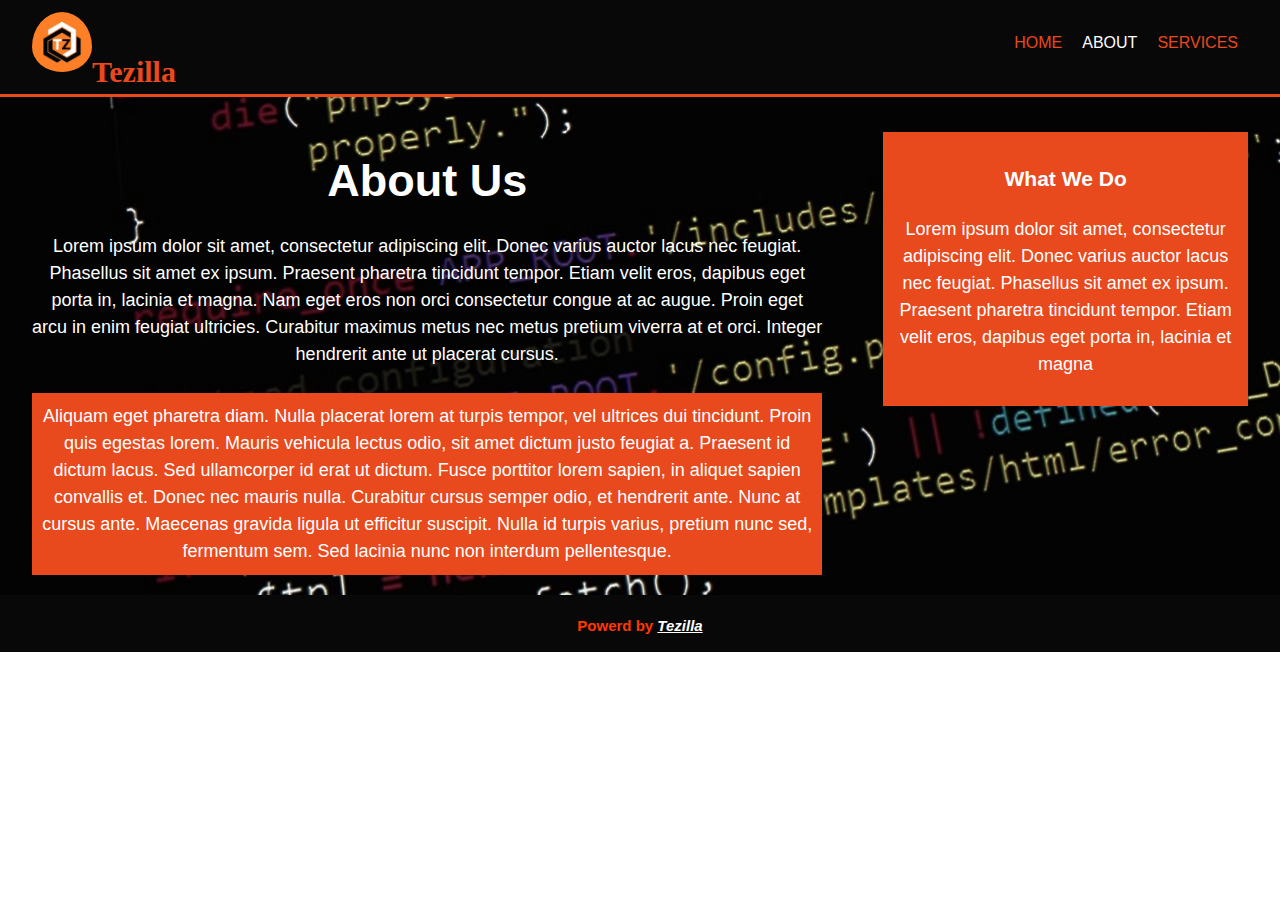
==== about.html @ ff5838bd "First Commit" ====
<!DOCTYPE html>
<html>
  <head>
    <meta charset="utf-8">
    <meta name="viewport" content="width=device-width">
    <meta name="description" content=" professional web design">
	  <meta name="keywords" content="web design, affordable web design, professional web design">
  	<meta name="author" content="Tezilla">
    <title>Tezilla | About</title>
    <link rel="stylesheet" href="./css/style.css">
  </head>
  <body>
 <!--    <header>
      <div class="container">
        <div id="branding">
          <img src="image/logo.jpg" width="100px" style="padding-right: margin-right: 20px;">
          <h1><span class="highlight">Tezilla</h1>
        </div>
        <nav>
          <ul>
            <li><a href="index.html">Home</a></li>
            <li class="current"><a href="about.html">About</a></li>
            <li><a href="services.html">Services</a></li>
          </ul>
        </nav>
      </div>
    </header> -->
    <header>
      <div class="container">
        <div id="branding">
          <h1><span class="highlight"><img src="img/logo.jpg">Tezilla</h1>
        </div>
        <nav>
          <ul>
            <li><a href="index.html">Home</a></li>
            <li  class="current"><a href="about.html">About</a></li>
            <li><a href="services.html">Services</a></li>
          </ul>
        </nav>
      </div>
    </header>

        <section id="showcase_about">
      <div class="container_about">
        <article id="main-col">
          <h1 class="page-title">About Us</h1>
          <p class="about_content">
            Lorem ipsum dolor sit amet, consectetur adipiscing elit. Donec varius auctor lacus nec feugiat. Phasellus sit amet ex ipsum. Praesent pharetra tincidunt tempor. Etiam velit eros, dapibus eget porta in, lacinia et magna. Nam eget eros non orci consectetur congue at ac augue. Proin eget arcu in enim feugiat ultricies. Curabitur maximus metus nec metus pretium viverra at et orci. Integer hendrerit ante ut placerat cursus.
          </p>
          <p class="dark">
Aliquam eget pharetra diam. Nulla placerat lorem at turpis tempor, vel ultrices dui tincidunt. Proin quis egestas lorem. Mauris vehicula lectus odio, sit amet dictum justo feugiat a. Praesent id dictum lacus. Sed ullamcorper id erat ut dictum. Fusce porttitor lorem sapien, in aliquet sapien convallis et. Donec nec mauris nulla. Curabitur cursus semper odio, et hendrerit ante. Nunc at cursus ante. Maecenas gravida ligula ut efficitur suscipit. Nulla id turpis varius, pretium nunc sed, fermentum sem. Sed lacinia nunc non interdum pellentesque.
          </p>
        </article>

        <aside id="sidebar">
          <div class="dark">
            <h3>What We Do</h3>
            <p>Lorem ipsum dolor sit amet, consectetur adipiscing elit. Donec varius auctor lacus nec feugiat. Phasellus sit amet ex ipsum. Praesent pharetra tincidunt tempor. Etiam velit eros, dapibus eget porta in, lacinia et magna</p>
          </div>
        </aside>
      </div>
    </section>

    <footer>
      <p>Powerd by <i><a href="index.html" class="foot">Tezilla</a></i></p>
    </footer>
  </body>
</html>
---- css/style.css ----
body{
  font: 15px/1.5 Arial, Helvetica,sans-serif;
  padding:0;
  margin:0;
  background-color:#ffffff;
}

/* Global */
.container{
  width:95%;
  margin:auto;
  overflow:hidden;
}

ul{
  margin:0;
  padding:0;
  overflow: hidden;
  background-color: #080808;
  list-style-type: none;
}

.button_1{
  height:38px;
  background:#e8491d;
  border:0;
  padding-left: 20px;
  padding-right:20px;
  color:#ffffff;
}

.dark{
  padding:10px;
  background:#e8491d;
  color:#ffffff;
  margin-top:25px;
  margin-bottom:20px;
  font-size: 18px;
}

/* Header **/
header{
background:#080808;
color:#ffffff;
padding-top:10px;
min-height:70px;
border-bottom:#e8491d 3px solid;
list-style-type: none;
overflow: hidden;
}

header a{
  display: block;
  color:#e8491d;
  padding: 10px 10px;
  text-decoration:none;
  text-transform: uppercase;
  font-size:16px;
}

header li{
  float:left;
  display:inline;
  padding-top: 1px;
  padding-bottom: 5px;
}


header #branding{
  float:left;
  padding-top: 2px;
}

header #branding h1{
  margin:0;
  font-family: 'Boogalo', cursive;
}

header nav{
  float:right;
  margin-top:10px;
}

header .highlight{
  color:#e8491d;
  font-size: 30px;
}
.current a
{
  color: white;
}
.highlight img
{
  width: 60px;
  padding-bottom: 10px;
  border-radius: 70%;
}
header a:hover{
background-color: #e8491d;
color: #ffffff;
}


/* Showcase */
#showcase{
  min-height:400px;
  background:url('../img/bg4.jpg') no-repeat 0 -400px;
  text-align:center;
  color:#ffffff;
}

#showcase h1{
  margin-top:100px;
  font-size:55px;
  margin-bottom:10px;
  font-weight: bolder;
}

#showcase p{
  font-size:20px;
}

/* Newsletter */
#our_team{
  padding:50px;
  color:#000000;
  background:#ff6f1c;
  font-size: 20px;
  text-align: center;
  text-transform: capitalize;

}


#newsletter h1{
  float:left;
}


/* Boxes */
#boxes{
  margin-top:30px;
}

#boxes .box{
  float:left;
  text-align: center;
  width:33%;
  padding:20px;
}

#boxes .box img{
  width:90px;
}

/* Sidebar */
aside#sidebar{
  float:right;
  width:30%;
  margin-top:10px;
}


/* Main-col */
article#main-col{
  float:left;
  width:65%;
}

/* Services */
ul#services li{
  list-style: none;
  padding:20px;
  border: #cccccc solid 1px;
  margin-bottom:5px;
  background:#e6e6e6;
}

footer{
  padding-top: 5px;
  padding-bottom: 0.1px;
  color:#ff3700;
  background-color:#080808;
  text-align: center;
  font-weight: bolder;
  font-size: 15px;
}
.foot
{
  color: white;
}

/* Media Queries */
@media(max-width: 768px){
  header #branding,
  header nav,
  header nav li,
  #newsletter h1,
  #newsletter form,
  #boxes .box,
  article#main-col,
  aside#sidebar,{
    float:none;
    text-align:center;
    width:100%;
  }

}
/*about us*/
#showcase_about{
  min-height:400px;
  background:url('../img/1.jpg') no-repeat 0 -400px;
  text-align:center;
  color:#ffffff;
}

#showcase_about h1{
  margin-top:50px;
  font-size:45px;
  margin-bottom:10px;
  font-weight: bolder;
}

#showcase_about p{
  font-size:18px;
}
.container_about{
  width:95%;
  margin:auto;
  overflow:hidden;
}
.about_content
{
  font-size: 18px;
}
.dark h3
{
  font-weight: bolder;
}
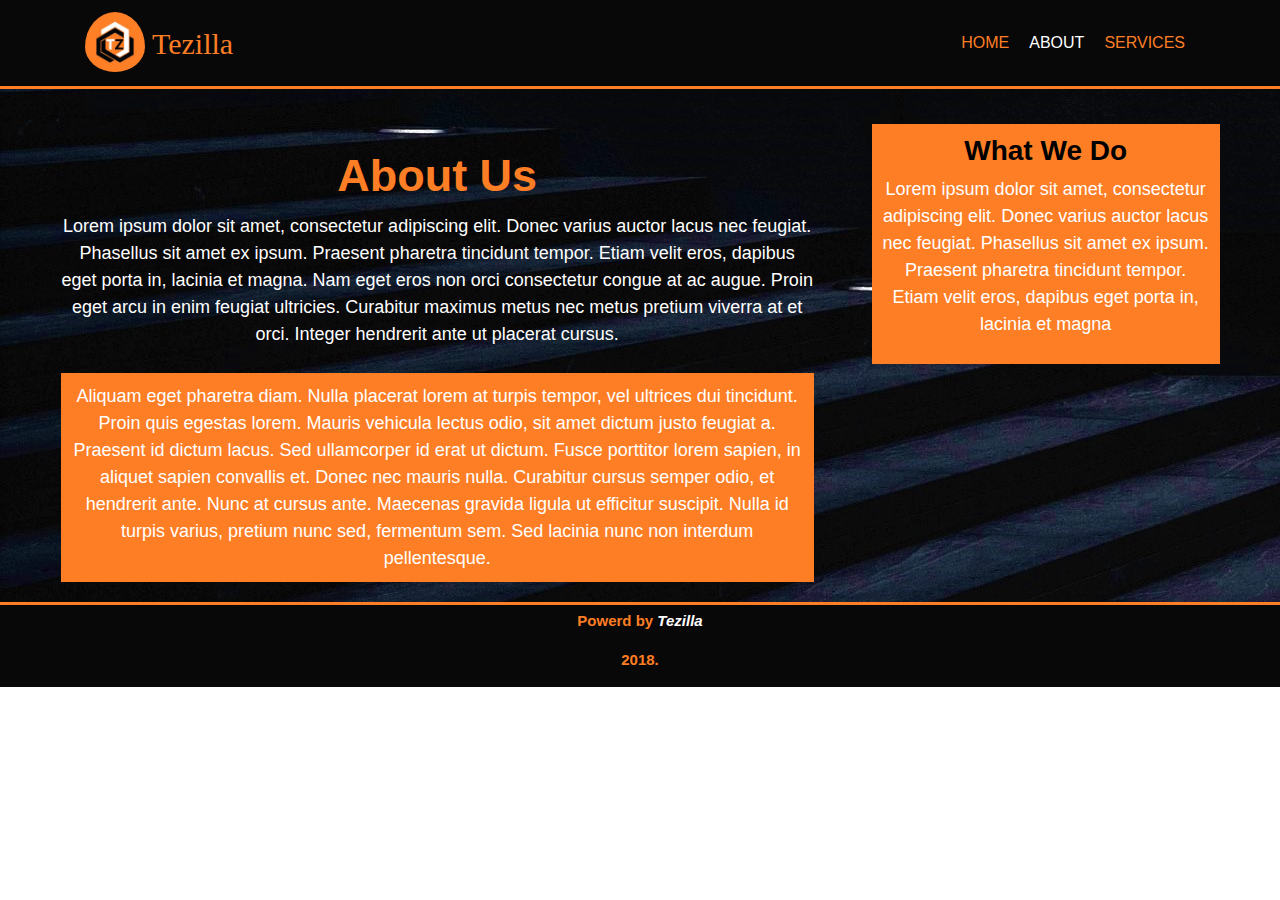
==== commit 2db2d7d7: "Second commit" ====
--- a/about.html
+++ b/about.html
@@ -8,27 +8,13 @@
   	<meta name="author" content="Tezilla">
     <title>Tezilla | About</title>
     <link rel="stylesheet" href="./css/style.css">
+    <link rel="stylesheet" type="text/css" href="css/bootstrap.css">
   </head>
   <body>
- <!--    <header>
-      <div class="container">
-        <div id="branding">
-          <img src="image/logo.jpg" width="100px" style="padding-right: margin-right: 20px;">
-          <h1><span class="highlight">Tezilla</h1>
-        </div>
-        <nav>
-          <ul>
-            <li><a href="index.html">Home</a></li>
-            <li class="current"><a href="about.html">About</a></li>
-            <li><a href="services.html">Services</a></li>
-          </ul>
-        </nav>
-      </div>
-    </header> -->
     <header>
       <div class="container">
         <div id="branding">
-          <h1><span class="highlight"><img src="img/logo.jpg">Tezilla</h1>
+          <h1><span class="highlight"><img src="img/logo.jpg"> Tezilla</h1></span>
         </div>
         <nav>
           <ul>
@@ -60,9 +46,8 @@
         </aside>
       </div>
     </section>
-
     <footer>
       <p>Powerd by <i><a href="index.html" class="foot">Tezilla</a></i></p>
+      <p>2018.</p>
     </footer>
-  </body>
 </html>
--- a/css/style.css
+++ b/css/style.css
@@ -16,13 +16,13 @@
   margin:0;
   padding:0;
   overflow: hidden;
-  background-color: #080808;
+  background-color: none;
   list-style-type: none;
 }
 
 .button_1{
   height:38px;
-  background:#e8491d;
+  background:#fe7e25;
   border:0;
   padding-left: 20px;
   padding-right:20px;
@@ -31,7 +31,7 @@
 
 .dark{
   padding:10px;
-  background:#e8491d;
+  background:#fe7e25;
   color:#ffffff;
   margin-top:25px;
   margin-bottom:20px;
@@ -44,14 +44,14 @@
 color:#ffffff;
 padding-top:10px;
 min-height:70px;
-border-bottom:#e8491d 3px solid;
+border-bottom:#fe7e25 3px solid;
 list-style-type: none;
 overflow: hidden;
 }
 
 header a{
   display: block;
-  color:#e8491d;
+  color:#fe7e25;
   padding: 10px 10px;
   text-decoration:none;
   text-transform: uppercase;
@@ -82,7 +82,7 @@
 }
 
 header .highlight{
-  color:#e8491d;
+  color:#fe7e25;
   font-size: 30px;
 }
 .current a
@@ -96,7 +96,7 @@
   border-radius: 70%;
 }
 header a:hover{
-background-color: #e8491d;
+background-color: #fe7e25;
 color: #ffffff;
 }
 
@@ -104,17 +104,17 @@
 /* Showcase */
 #showcase{
   min-height:400px;
-  background:url('../img/bg4.jpg') no-repeat 0 -400px;
+  background:url('../img/4.jpeg') no-repeat -400px;
+  opacity: 0.6px;
   text-align:center;
   color:#ffffff;
 }
-
 #showcase h1{
   margin-top:100px;
   font-size:55px;
   margin-bottom:10px;
   font-weight: bolder;
-}
+ }
 
 #showcase p{
   font-size:20px;
@@ -124,7 +124,7 @@
 #our_team{
   padding:50px;
   color:#000000;
-  background:#ff6f1c;
+  background:#fe7e25;
   font-size: 20px;
   text-align: center;
   text-transform: capitalize;
@@ -139,7 +139,9 @@
 
 /* Boxes */
 #boxes{
-  margin-top:30px;
+  margin-top:auto;
+  background: url(../img/3.jpeg) no-repeat -400px;
+  padding-top: 30px;
 }
 
 #boxes .box{
@@ -147,6 +149,7 @@
   text-align: center;
   width:33%;
   padding:20px;
+  color: white;
 }
 
 #boxes .box img{
@@ -170,20 +173,29 @@
 /* Services */
 ul#services li{
   list-style: none;
-  padding:20px;
-  border: #cccccc solid 1px;
-  margin-bottom:5px;
-  background:#e6e6e6;
-}
-
+  padding:30px;
+  border: #ffffff solid 1px;
+  margin-bottom:10px;
+  background:black;
+}
+
+.service_body
+{
+  min-height:400px;
+  background:url('../img/1.jpg') no-repeat; 
+  text-align:center;
+  color:#ffffff;
+}
+/*footer*/
 footer{
   padding-top: 5px;
   padding-bottom: 0.1px;
-  color:#ff3700;
+  color:#fe7e25;
   background-color:#080808;
   text-align: center;
   font-weight: bolder;
   font-size: 15px;
+  border-top: #fe7e25 3px solid; 
 }
 .foot
 {
@@ -199,7 +211,7 @@
   #newsletter form,
   #boxes .box,
   article#main-col,
-  aside#sidebar,{
+  aside#sidebar{
     float:none;
     text-align:center;
     width:100%;
@@ -209,9 +221,11 @@
 /*about us*/
 #showcase_about{
   min-height:400px;
-  background:url('../img/1.jpg') no-repeat 0 -400px;
+  background:url('../img/2.jpg') no-repeat 0 -1000px;
   text-align:center;
   color:#ffffff;
+  padding-left: 30px;
+  padding-right: 30px;
 }
 
 #showcase_about h1{
@@ -219,6 +233,7 @@
   font-size:45px;
   margin-bottom:10px;
   font-weight: bolder;
+  color: #fe7e25;
 }
 
 #showcase_about p{
@@ -236,4 +251,46 @@
 .dark h3
 {
   font-weight: bolder;
-}
+  color: #000000
+}
+.first
+{
+    float: left;
+    width: 31%;
+    padding: 20px;
+    height: 400px;
+    margin: 10px; 
+}
+.second
+{
+    float: left;
+    width: 31%;
+    padding: 10px;
+    height: 400px; 
+    margin: 10px;
+}
+.third
+{
+    float: left;
+    width: 31%;
+    padding: 10px;
+    height: 400px; 
+    margin: 10px;
+}
+.page-title
+{
+  padding-top: 10px;
+  text-align: center;
+}
+.first h3
+{
+  color: #fe7e25;
+}
+.second h3
+{
+  color: #fe7e25;
+}
+.third h3
+{
+  color: #fe7e25;
+}